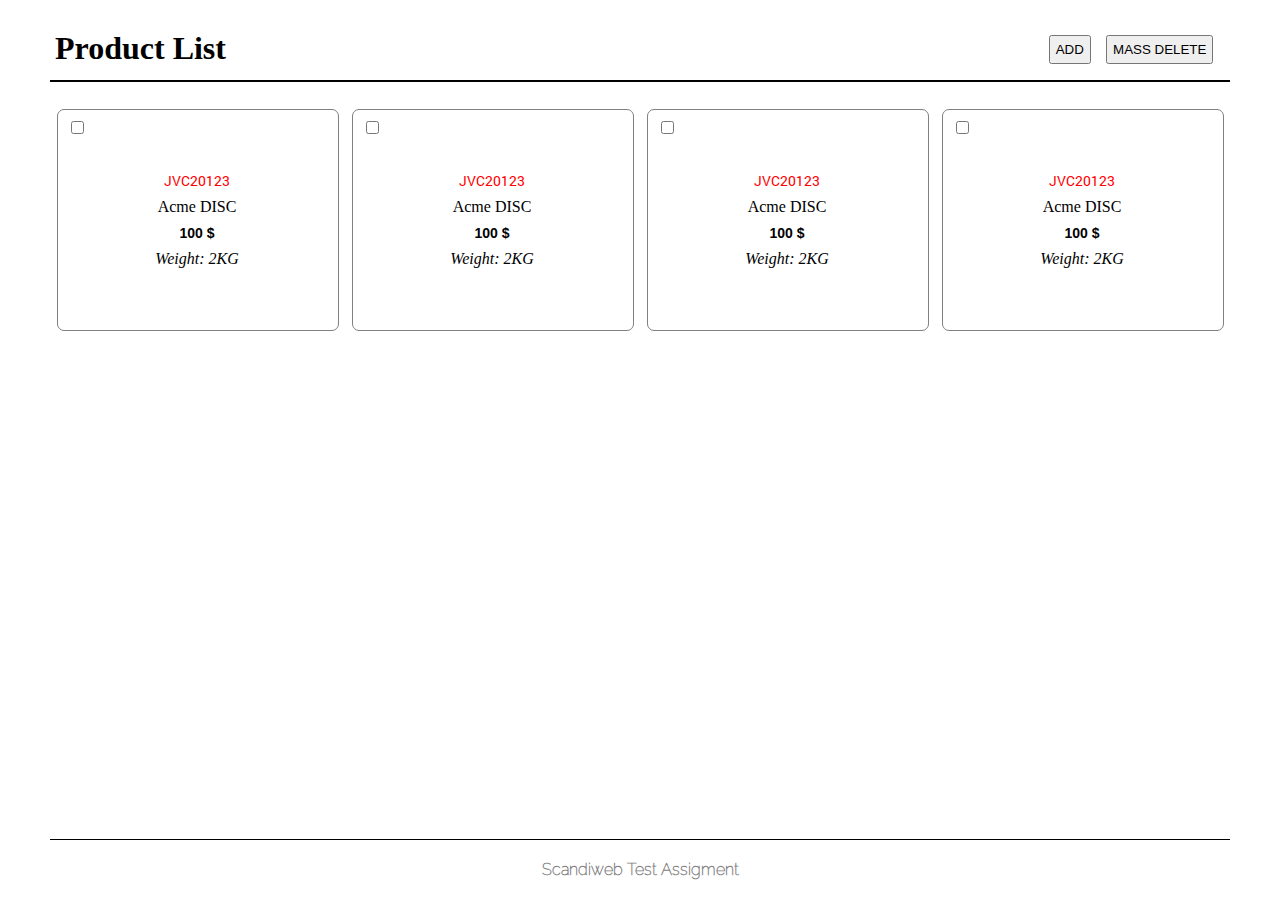
==== index.html @ 32082184 "First Commit" ====
<!DOCTYPE html>
<html lang="en">
<head>
    <meta charset="UTF-8">
    <meta http-equiv="X-UA-Compatible" content="IE=edge">
    <meta name="viewport" content="width=device-width, initial-scale=1.0">
    <LINK rel="stylesheet" type="text/css" href="css/fonts.css">
    <LINK rel="stylesheet" type="text/css" href="css/main.css">
    <title>Product List</title>
</head>
<body>
    <div class="container">
        <header>
            <div class="header__title">
                <h1>Product List</h1>
            </div>
            <div class="wrapper"> 
                <div class="burger-menu">
                    <input id="menu-toggle" type="checkbox" />
                    <label class="menu-btn" for="menu-toggle">
                        <span></span>
                    </label>

                    <div class="menubox">
                        <button id="add">ADD</button>
                        <button id="delete-product-btn">MASS DELETE</button>
                    </div>


                    <!-- <ul class="menubox">
                        <li><a href="#">ADD</a></li>
                        <li><a href="#" >MASS DELETE</a></li>
                    </ul> -->
                </div>
            </div>
        </header>

        <div class="products__container">
            <div class="product">
                <div class="checkbox">
                    <input type="checkbox" class="delete-ceheckbox" name="delete" id="delete">
                </div>
                <div class="product__body">
                    <div>
                        <p>JVC20123</p>
                        <p>Acme DISC</p>
                        <p>100 $</p>
                        <p>Weight: 2KG</p>
                    </div>
                </div>
            </div>
            
            <div class="product">
                <div class="checkbox">
                    <input type="checkbox" class="delete-ceheckbox" name="delete" id="delete">
                </div>
                <div class="product__body">
                    <div>
                        <p>JVC20123</p>
                        <p>Acme DISC</p>
                        <p>100 $</p>
                        <p>Weight: 2KG</p>
                    </div>
                </div>
            </div>
            
            <div class="product">
                <div class="checkbox">
                    <input type="checkbox" class="delete-ceheckbox" name="delete" id="delete">
                </div>
                <div class="product__body">
                    <div>
                        <p>JVC20123</p>
                        <p>Acme DISC</p>
                        <p>100 $</p>
                        <p>Weight: 2KG</p>
                    </div>
                </div>
            </div>
            
            <div class="product">
                <div class="checkbox">
                    <input type="checkbox" class="delete-ceheckbox" name="delete" id="delete">
                </div>
                <div class="product__body">
                    <div>
                        <p>JVC20123</p>
                        <p>Acme DISC</p>
                        <p>100 $</p>
                        <p>Weight: 2KG</p>
                    </div>
                </div>
            </div>
            
           

        </div>

        <footer>
            <!-- <div class="footer"> -->
                Scandiweb Test Assigment
            <!-- </div> -->
        </footer>
    </div>
</body>
</html>
---- css/fonts.css ----
@font-face {
	font-family: "RobotoRegular";
	src: url("../fonts/Roboto/RobotoRegular/RobotoRegular.ttf") format("truetype");
}

@font-face {
	font-family: "RobotoBold";
	src: url("../fonts/Roboto/RobotoBold/RobotoBold.ttf") format("truetype");
}

@font-face {
	font-family: "RobotoLight";
	src: url("/fonts/Roboto/RobotoLight/RobotoLight.ttf") format("truetype");
}

@font-face {
	font-family: "PTSerif-Bold";
	src: url("../fonts/PT_Serif/PTSerif-Bold.ttf") format("truetype");
}

@font-face {
	font-family: "Raleway-ExtraLight";
	src: url("../fonts/Raleway/Raleway-ExtraLight.ttf") format("truetype");
}

@font-face {
	font-family: "Raleway-Light";
	src: url("../fonts/Raleway/Raleway-Light.ttf") format("truetype");
}

@font-face {
	font-family: "Raleway-Thin";
	src: url("../fonts/Raleway/Raleway-Thin.ttf") format("truetype");
}

@font-face {
	font-family: "Raleway-Regular";
	src: url("../fonts/Raleway/Raleway-Regular.ttf") format("truetype");
}
---- css/main.css ----
* {
    margin:0 0;
    padding:0;
}

body {
    margin:0 50px; 
    background-color: white;
}

.container {
    display: flex;
    flex-direction: column;
    height: 100%;
    /* margin: 0 5px; */
    max-width: 1300px;
    /* background-color:rgb(140, 177, 255); */
    /* margin: 0 auto; */
}

header {
    max-width: calc(100% - 100px);
    background-color: white;
    height: 80px;
    text-align: center;
    border-bottom: 2px solid black;
    position: fixed;
    z-index: 1000;
    width: 100%;
}

.header__title {
    float: left;
    margin-left: 5px;
    position: relative;
    top: 50%;
    margin-top: -10px;
}

.burger-menu {
    position: relative;
    width: unset;
    height: max-content;
    float: right;
    top: 35px;
    right: 5%;
}

.menu-btn{
    display: flex;
    visibility: hidden;
    align-items: center;
    position: absolute;
    top: 5px;
    right:10px;
    /* float:right; */
    width: 25px;
    height: 25px;
    cursor: pointer;
    z-index: 1;
}

.menu-btn > span,
.menu-btn > span::before,
.menu-btn > span::after {
  display: block;
  
  position: absolute;
  width: 100%;
  height: 2px;
  background-color: #616161;
  transition-duration: .25s;
}

.menu-btn > span::before {
  content: '';
  top: -8px;
}

.menu-btn > span::after {
  content: '';
  top: 8px;
}

.menubox{
    width: 180px;
    height: 100%;
    text-align: center;
    list-style: none;
    display: flex;
    justify-content: space-around;
    /* box-shadow: 1px 0px 6px rgba(0, 0, 0, .2);
    transition-duration: .15s; */
  }

.menubox button {
    padding: 5px;
    cursor: pointer;
    
}

.menubox button:hover {
    box-shadow: 1px 0px 3px rgba(0, 0, 0, .2);
}

  /*
.menubox a {
    text-decoration: none;
    line-height: 25px;
    color: rgb(81, 81, 90);
    font-family: 'Jura Medium';
    font-size: 14px;
    
}

.menubox li.active {
    background-repeat: repeat;
}

.menubox li.active a {
    color: black;
}
*/

#menu-toggle{
    opacity: 0;
    display: none;
}

.wrapper {
    display: flex;
    flex-direction: row;
    width: max-content;
    float: right;
}

.products__container {
    display: flex;
    flex-wrap: wrap;
    justify-content: space-around;
    align-self: stretch;
    margin-top: 85px;
    margin-bottom: 85px;
    overflow:hidden;
}

.products__container .checkbox {
    width: max-content;
    height: max-content;
    position: relative;
    top: 10px;
    left: -15px;
    float: left;
}

.product {
    width: 280px;
    height: 220px;
    border: 1px solid gray;
    border-radius: 7px;
    text-align: center;
    display: flex;
    justify-content: center;
    margin: 2% 0;
}



.product__body {
    width: 80%;
    height: 70%;
    align-self: center;
    margin-left: -14px;
}

.product__body > div {
    height: auto;
    top: 50%;
    transform: translateY(-50%);
    position: relative;
}

.product__body p {
    height: max-content;
    line-height: 26px;

}

.product__body p:nth-child(1) {
    font-family: "RobotoRegular";
    font-weight: 500;
    font-size: 14px;
    color: red;
}

.product__body p:nth-child(3) {
    font-family: Tahoma, Geneva, Verdana, sans-serif;
    font-weight: 600;
    font-size: 14px;
}

.product__body p:nth-child(4) {
    font-style: italic;
}

footer {
    width: 100%;
    min-height: 60px;
    max-height: 60px;
    text-align: center;
    background-color: white;
    border-top: 1px solid black;
    font-family: "Raleway-Thin";
    font-size: 16px;
    line-height: 60px;
    font-weight: 600;
    color: gray;
    position: fixed;
    bottom: 0;
    max-width: calc(100% - 100px);;
}

@media screen and (max-width: 1023px) {
    body {
        margin:0 30px; 
    }

    header {
        max-width: calc(100% - 60px);
    }

    footer {
        max-width: calc(100% - 60px);
    }
}

@media screen and (max-width: 640px) {
    body {
        margin:0 15px; 
    }

    header {
        max-width: calc(100% - 30px);
    }

    footer {
        max-width: calc(100% - 30px);
    }
}

@media screen and (max-width: 430px) {

    body {
        margin: 0 6px; 
    }

    header {
        max-width: calc(100% - 12px);
        width: 100%;
    }

    footer {
        max-width: calc(100% - 12px);
        width: 100%;
    }

    .menubox{
        display: block;
        position: fixed;
        /* visibility: hidden; */
        top: -85px;
        right: 4%;
        width: 92%;
        height: 30px;
        margin: 0;
        padding: 20px 0;
        text-align: center;
        list-style: none;
        background-color: #d2d2d2e0;
        box-shadow: 1px 0px 6px rgba(0, 0, 0, .2);
        transition-duration: .15s;
      }

    .menu-btn {
        visibility: visible;
    }

    .menubox button {
        padding: 10px 30px;
        cursor: pointer;
        margin-right: 20px;
        margin-left: 20px;
    }

    #menu-toggle{
        /* opacity: 0; */
        display: none;
    }
    
    .burger-menu {
        width: 0;
    }

    #menu-toggle:checked ~ .menu-btn > span{
        transform: rotate(45deg);
    }
    
     #menu-toggle:checked ~ .menu-btn > span::before{
        top: 0;
        transform: rotate(0deg);
    }

    #menu-toggle:checked ~ .menu-btn > span::after{
        top: 0;
        transform: rotate(90deg);
    }
    
    #menu-toggle:checked ~ .menubox{
        visibility: visible;
        top: 85px;
        height: inherit;
    }
}
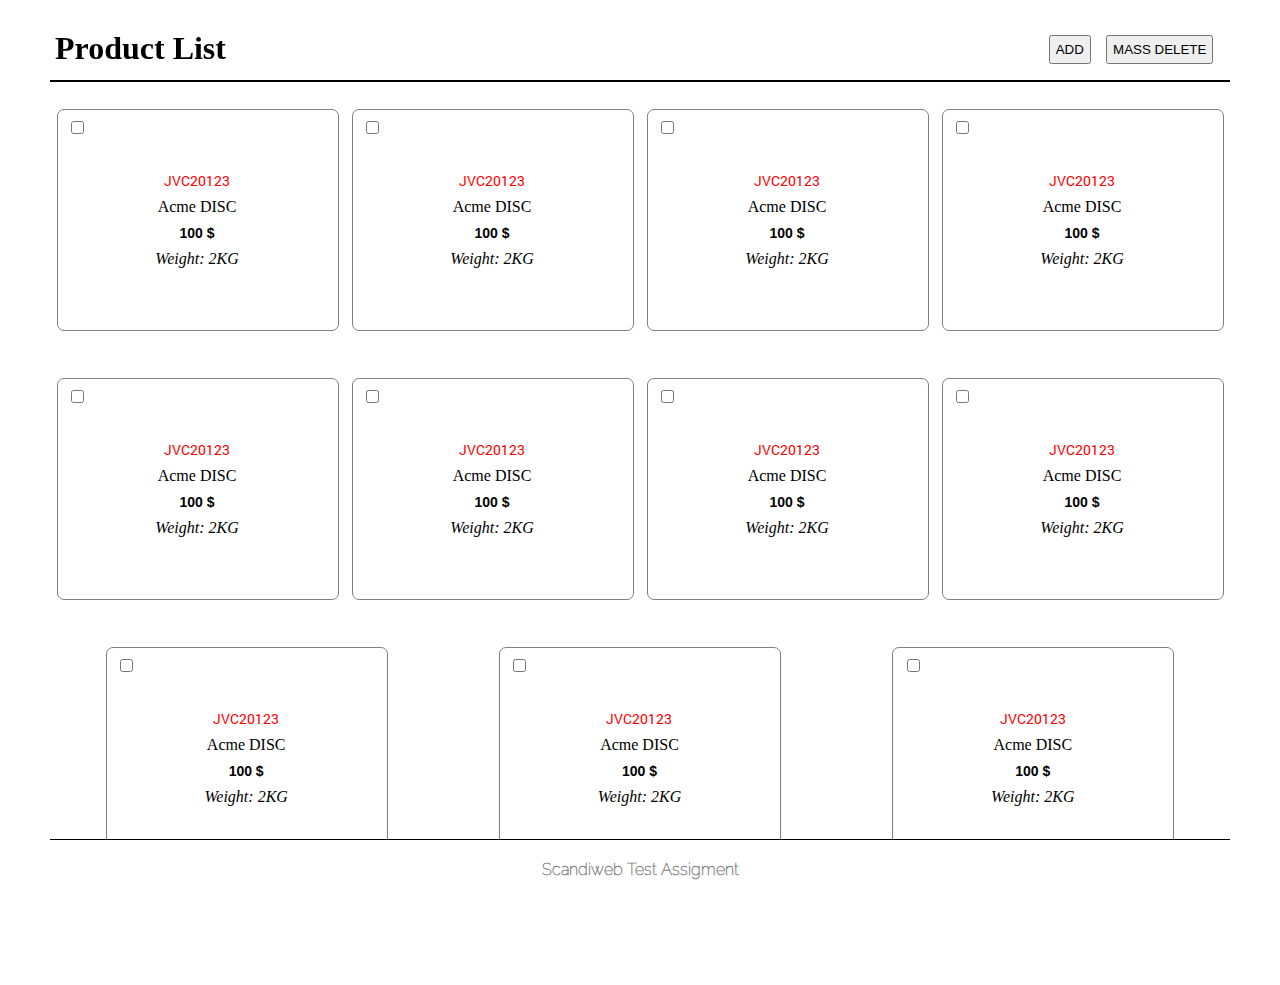
==== commit 972341fc: "Second Commit" ====
--- a/index.html
+++ b/index.html
@@ -9,7 +9,7 @@
     <title>Product List</title>
 </head>
 <body>
-    <div class="container">
+
         <header>
             <div class="header__title">
                 <h1>Product List</h1>
@@ -92,7 +92,104 @@
                 </div>
             </div>
             
-           
+            <div class="product">
+                <div class="checkbox">
+                    <input type="checkbox" class="delete-ceheckbox" name="delete" id="delete">
+                </div>
+                <div class="product__body">
+                    <div>
+                        <p>JVC20123</p>
+                        <p>Acme DISC</p>
+                        <p>100 $</p>
+                        <p>Weight: 2KG</p>
+                    </div>
+                </div>
+            </div>
+            
+            <div class="product">
+                <div class="checkbox">
+                    <input type="checkbox" class="delete-ceheckbox" name="delete" id="delete">
+                </div>
+                <div class="product__body">
+                    <div>
+                        <p>JVC20123</p>
+                        <p>Acme DISC</p>
+                        <p>100 $</p>
+                        <p>Weight: 2KG</p>
+                    </div>
+                </div>
+            </div>
+            
+            <div class="product">
+                <div class="checkbox">
+                    <input type="checkbox" class="delete-ceheckbox" name="delete" id="delete">
+                </div>
+                <div class="product__body">
+                    <div>
+                        <p>JVC20123</p>
+                        <p>Acme DISC</p>
+                        <p>100 $</p>
+                        <p>Weight: 2KG</p>
+                    </div>
+                </div>
+            </div>
+            
+            <div class="product">
+                <div class="checkbox">
+                    <input type="checkbox" class="delete-ceheckbox" name="delete" id="delete">
+                </div>
+                <div class="product__body">
+                    <div>
+                        <p>JVC20123</p>
+                        <p>Acme DISC</p>
+                        <p>100 $</p>
+                        <p>Weight: 2KG</p>
+                    </div>
+                </div>
+            </div>
+            <div class="product">
+                <div class="checkbox">
+                    <input type="checkbox" class="delete-ceheckbox" name="delete" id="delete">
+                </div>
+                <div class="product__body">
+                    <div>
+                        <p>JVC20123</p>
+                        <p>Acme DISC</p>
+                        <p>100 $</p>
+                        <p>Weight: 2KG</p>
+                    </div>
+                </div>
+            </div>
+            
+            <div class="product">
+                <div class="checkbox">
+                    <input type="checkbox" class="delete-ceheckbox" name="delete" id="delete">
+                </div>
+                <div class="product__body">
+                    <div>
+                        <p>JVC20123</p>
+                        <p>Acme DISC</p>
+                        <p>100 $</p>
+                        <p>Weight: 2KG</p>
+                    </div>
+                </div>
+            </div>
+            
+            <div class="product">
+                <div class="checkbox">
+                    <input type="checkbox" class="delete-ceheckbox" name="delete" id="delete">
+                </div>
+                <div class="product__body">
+                    <div>
+                        <p>JVC20123</p>
+                        <p>Acme DISC</p>
+                        <p>100 $</p>
+                        <p>Weight: 2KG</p>
+                    </div>
+                </div>
+            </div>
+            
+            
 
         </div>
 
@@ -101,6 +198,6 @@
                 Scandiweb Test Assigment
             <!-- </div> -->
         </footer>
-    </div>
+   
 </body>
 </html>--- a/css/main.css
+++ b/css/main.css
@@ -1,11 +1,13 @@
 * {
     margin:0 0;
     padding:0;
+    height: 100%;
 }
 
 body {
     margin:0 50px; 
     background-color: white;
+    /* height: 100%; */
 }
 
 .container {
@@ -27,6 +29,7 @@
     position: fixed;
     z-index: 1000;
     width: 100%;
+    top:0;
 }
 
 .header__title {
@@ -134,14 +137,141 @@
     float: right;
 }
 
+.form__add {
+    margin: 0 auto;
+    height: auto;
+}
+
+.form__add form {
+    width: 270px;
+    /* background-color: aqua; */
+    margin: 0 auto;
+    position: relative;
+    top: 165px;
+}
+
+form > p {
+    font-style: italic;
+    font-family: Raleway-Thin;
+    font-size: 12px;
+    width: 100%;
+    border-top:1px dotted gray;
+    margin-top:10px;
+    padding-top: 3px;
+}
+
+
+
+form > div,
+.dvd__block,
+.book__block,
+.furniture__block {
+    padding: 5px;
+    width: 95%;
+    height: 26px;
+    line-height: 30px;
+    margin-left: 10px;
+}
+
+
+form > div > span,
+.dvd__block > div > span,
+.book__block > div > span,
+.furniture__block > div > span {
+    font-family: Raleway-Regular;
+    font-size: 14px;
+    font-weight: 600;
+    line-height: 20px;
+}
+
+form > div span ~ span,
+.dvd__block > div span ~ span,
+.book__block > div span ~ span,
+.furniture__block > div span ~ span {
+    float: right;
+    font-size:24px;
+    padding-right: 5px;
+}
+
+form > div span ~ span > input,
+.dvd__block > div span ~ span > input,
+.book__block > div span ~ span > input,
+.furniture__block > div span ~ span > input {
+    border: 1px solid gray;
+    border-radius: 5px;
+    height: 22px;
+    width: 140px;
+    font-weight: bold;
+    color: rgb(83, 83, 83);
+    padding: 0 5px;
+    margin-right: 3px;
+}
+
+form > div span ~ span > select {
+    border: 1px solid gray;
+    border-radius: 5px;
+    height: 26px;
+    width: 125px;
+    font-weight: 600;
+    color: darkred;
+    margin-right: 3px;
+}
+
+.dvd__block,
+.book__block,
+.furniture__block {
+    margin-top: 10px;
+    height: auto;
+}
+
+/* .dvd__block {
+    padding: 5px;
+    width: 95%;
+    height: 26px;
+    line-height: 30px;
+    margin-left: 10px;
+} */
+
+
+/* .dvd__block > div > span {
+    font-family: Raleway-Regular;
+    font-size: 14px;
+    font-weight: 600;
+    line-height: 20px;
+} */
+
+/* .dvd__block > div span ~ span {
+    float: right;
+    font-size:24px;
+    padding-right: 5px;
+} */
+
+/* .dvd__block > div span ~ span > input {
+    border: 1px solid gray;
+    border-radius: 5px;
+    height: 22px;
+    width: 155px;
+    font-weight: bold;
+    color: rgb(83, 83, 83);
+    padding: 0 5px;
+    margin-right: 3px;
+} */
+
+/* .form__add form input,select {
+    height:max-content;
+    margin-bottom:10px;
+    margin-top: 10px;    
+} */
+
+
 .products__container {
     display: flex;
     flex-wrap: wrap;
     justify-content: space-around;
-    align-self: stretch;
+    /* align-self: stretch; */
     margin-top: 85px;
     margin-bottom: 85px;
-    overflow:hidden;
+    height: auto;
 }
 
 .products__container .checkbox {
@@ -161,7 +291,7 @@
     text-align: center;
     display: flex;
     justify-content: center;
-    margin: 2% 0;
+    margin: 2% 5px;
 }
 
 
@@ -223,6 +353,7 @@
 @media screen and (max-width: 1023px) {
     body {
         margin:0 30px; 
+        height: 100%;
     }
 
     header {
@@ -237,6 +368,7 @@
 @media screen and (max-width: 640px) {
     body {
         margin:0 15px; 
+        height: 100%;
     }
 
     header {
@@ -252,11 +384,13 @@
 
     body {
         margin: 0 6px; 
+        height: 100%;
     }
 
     header {
         max-width: calc(100% - 12px);
         width: 100%;
+
     }
 
     footer {
